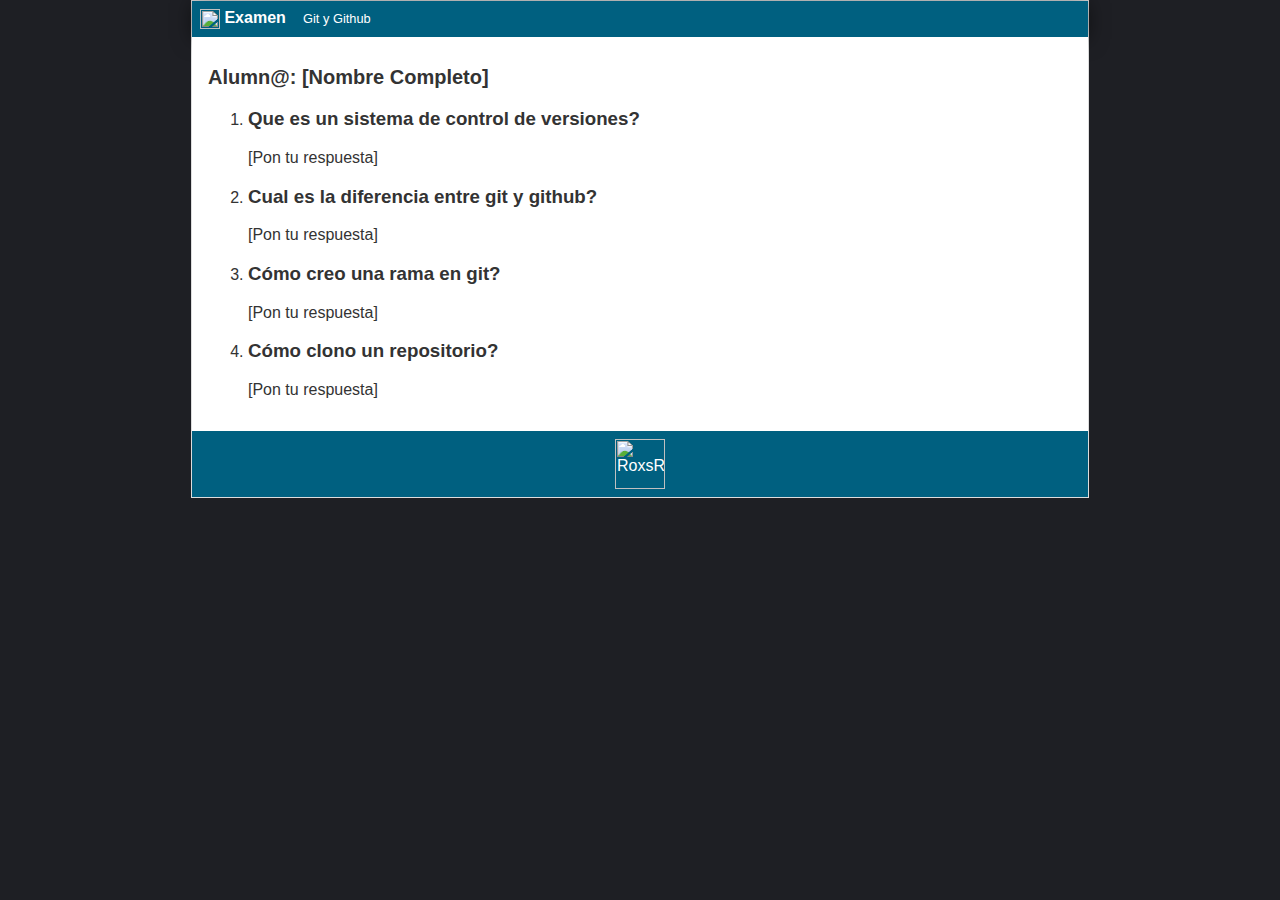
==== index.html @ c513e55c "Creación de Repositorio y Carga de Archivos" ====
<html>

<head>
    <meta charset="UTF-8">
    <title>.: Git en Equipo :.</title>
    <link rel="stylesheet" href="./css/styles.css" />
</head>

<body>
    <div id="container">
        <div id="cabecera">
            <img id="logo"
                src="https://cdn2.iconfinder.com/data/icons/seo-and-website/100/SEO_blog_optimation_article-64.png" />
            Examen
            <span id="tagline">Git y Github</span>
        </div>
        <div id="post">
            <h1>Alumn@: [Nombre Completo]</h1>
            <ol>
                <li>
                    <h3>Que es un sistema de control de versiones?</h3>
                    [Pon tu respuesta]
                </li>
                <li>
                    <h3>Cual es la diferencia entre git y github?</h3>
                    [Pon tu respuesta]
                </li>
                <li>
                    <h3>Cómo creo una rama en git?</h3>
                    [Pon tu respuesta]
                </li>
                <li>
                    <h3>Cómo clono un repositorio?</h3>
                    [Pon tu respuesta]
                </li>
            </ol>
        </div>
        <div id="footer">
            <img height="50" src="https://roxs.295devops.com/static/media/Upstream-8.fd5001b0a762ac84490c.png" alt="RoxsRoss">
        </div>
    </div>
</body>

</html>
---- css/styles.css ----
body
{
    background: #1e1f24;
    color: #333;
    text-align: center;
    font-family: Arial;
    font-size: 16px;
    margin: 0;
    padding: 0;
}

#cabecera
{
    background: #006080;
    box-shadow: 0px 2px 20px 0px rgba(0,0,0,0.5);
    color: white;
    font-weight: bold;
    margin: 0;
    padding: 0.5em;
}

#cabecera #logo
{
    width: 20px;
    vertical-align: middle;
}

#cabecera #tagline
{
    padding: 0 0 0 1em;
    font-weight: normal;
    font-size: 0.8em;
}

#container
{
    width: 70%;
    padding: 0;
    text-align: left;
    border: 1px solid #DDD;
    margin: 0 auto;
}

#container h1
{
    font-size: 20px;
}
#post
{
    background: white;
    padding: 1em;
}

#footer
{
    background: #006080;
    color: white;
    text-align: center;
    padding: 0.5em;
}
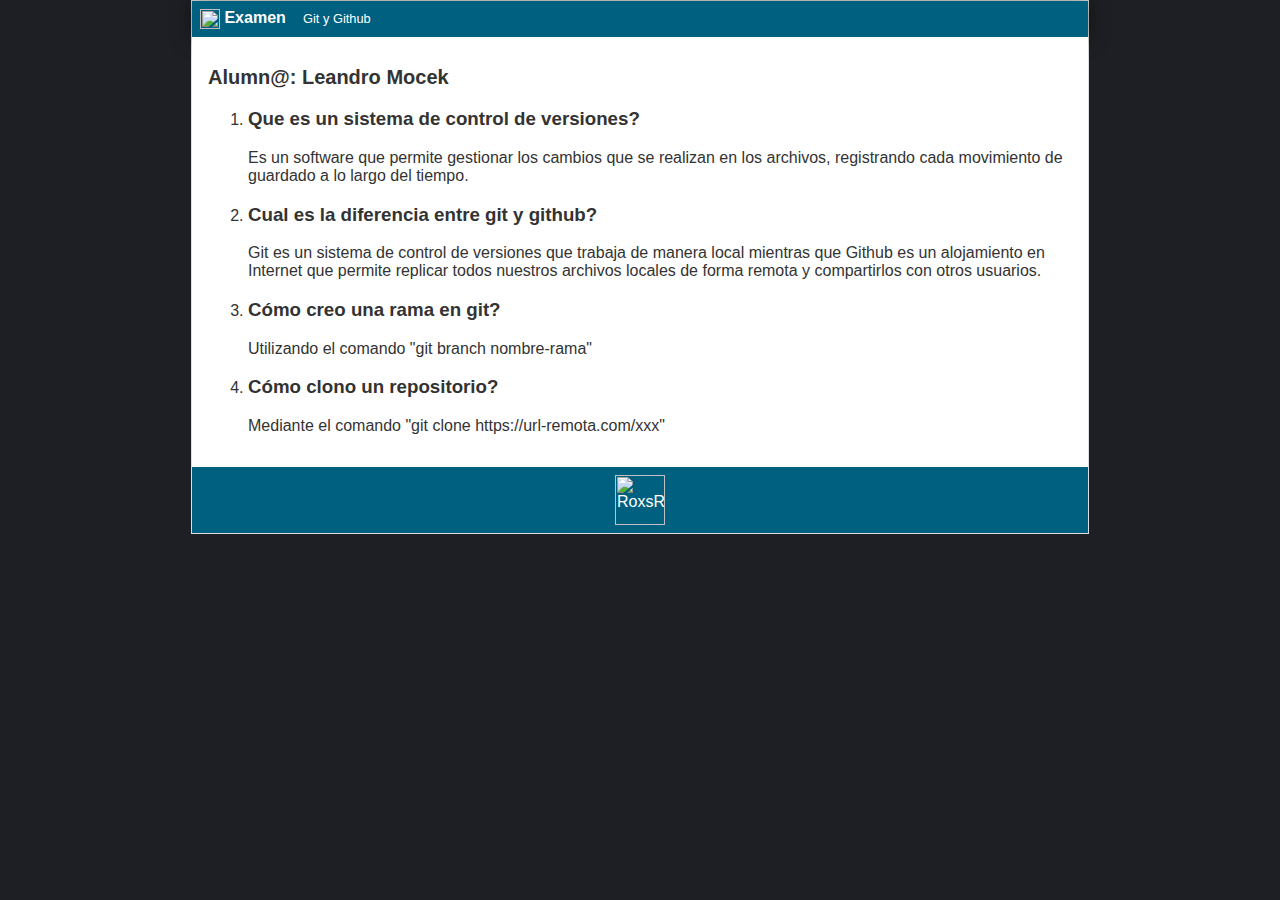
==== commit c9d8f199: "Subo mi index.html" ====
--- a/index.html
+++ b/index.html
@@ -15,23 +15,23 @@
             <span id="tagline">Git y Github</span>
         </div>
         <div id="post">
-            <h1>Alumn@: [Nombre Completo]</h1>
+            <h1>Alumn@: Leandro Mocek</h1>
             <ol>
                 <li>
                     <h3>Que es un sistema de control de versiones?</h3>
-                    [Pon tu respuesta]
+                    Es un software que permite gestionar los cambios que se realizan en los archivos, registrando cada movimiento de guardado a lo largo del tiempo.
                 </li>
                 <li>
                     <h3>Cual es la diferencia entre git y github?</h3>
-                    [Pon tu respuesta]
+                    Git es un sistema de control de versiones que trabaja de manera local mientras que Github es un alojamiento en Internet que permite replicar todos nuestros archivos locales de forma remota y compartirlos con otros usuarios.
                 </li>
                 <li>
                     <h3>Cómo creo una rama en git?</h3>
-                    [Pon tu respuesta]
+                    Utilizando el comando "git branch nombre-rama" 
                 </li>
                 <li>
                     <h3>Cómo clono un repositorio?</h3>
-                    [Pon tu respuesta]
+                    Mediante el comando "git clone https://url-remota.com/xxx"
                 </li>
             </ol>
         </div>
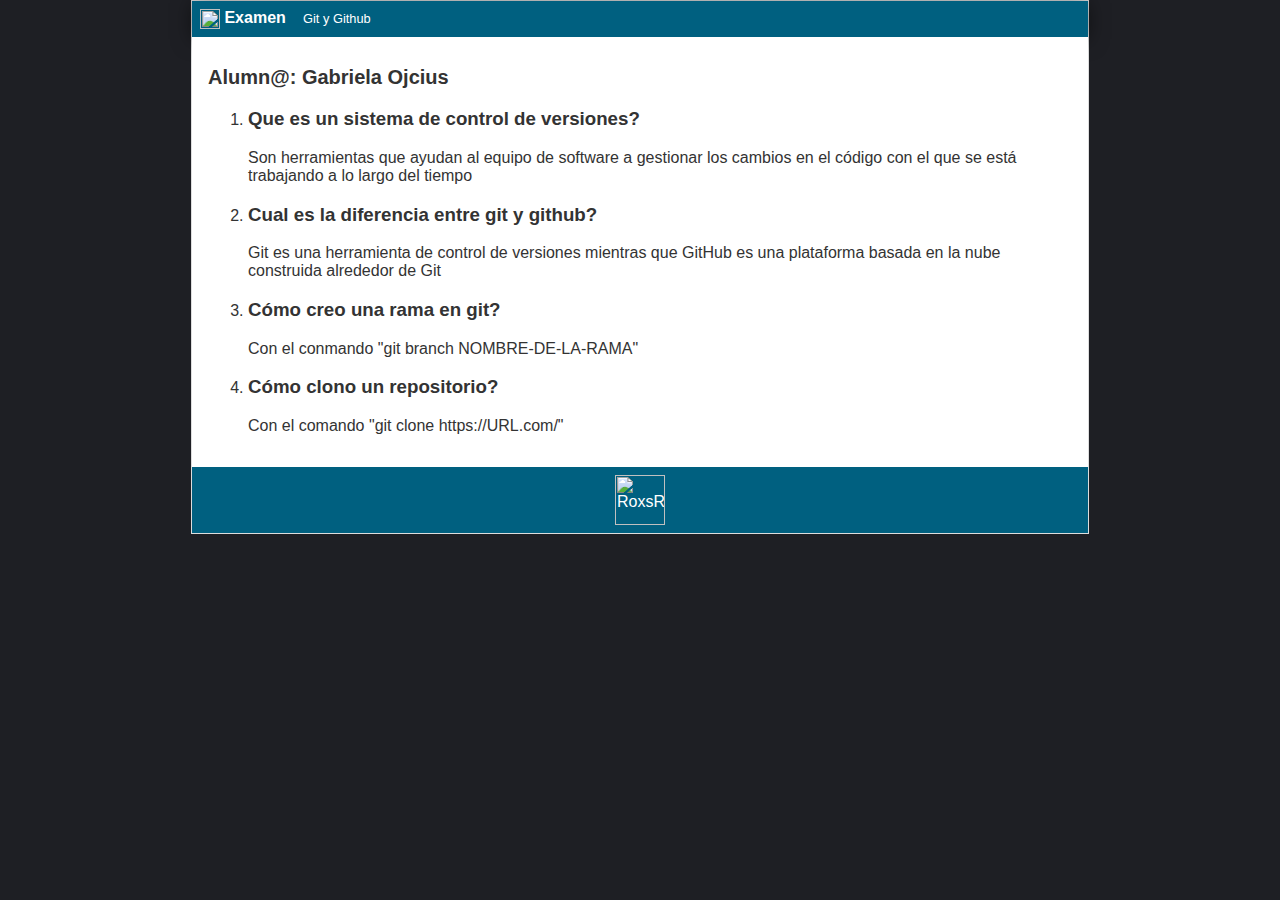
==== commit d8082dee: "Subo mi archivo index.html" ====
--- a/index.html
+++ b/index.html
@@ -15,23 +15,23 @@
             <span id="tagline">Git y Github</span>
         </div>
         <div id="post">
-            <h1>Alumn@: Leandro Mocek</h1>
+            <h1>Alumn@: Gabriela Ojcius </h1>
             <ol>
                 <li>
                     <h3>Que es un sistema de control de versiones?</h3>
-                    Es un software que permite gestionar los cambios que se realizan en los archivos, registrando cada movimiento de guardado a lo largo del tiempo.
+                    Son herramientas que ayudan al equipo de software a gestionar los cambios en el código con el que se está trabajando a lo largo del tiempo
                 </li>
                 <li>
                     <h3>Cual es la diferencia entre git y github?</h3>
-                    Git es un sistema de control de versiones que trabaja de manera local mientras que Github es un alojamiento en Internet que permite replicar todos nuestros archivos locales de forma remota y compartirlos con otros usuarios.
+                    Git es una herramienta de control de versiones mientras que GitHub es una plataforma basada en la nube construida alrededor de Git
                 </li>
                 <li>
                     <h3>Cómo creo una rama en git?</h3>
-                    Utilizando el comando "git branch nombre-rama" 
+                    Con el conmando "git branch NOMBRE-DE-LA-RAMA"
                 </li>
                 <li>
                     <h3>Cómo clono un repositorio?</h3>
-                    Mediante el comando "git clone https://url-remota.com/xxx"
+                    Con el comando "git clone https://URL.com/"
                 </li>
             </ol>
         </div>
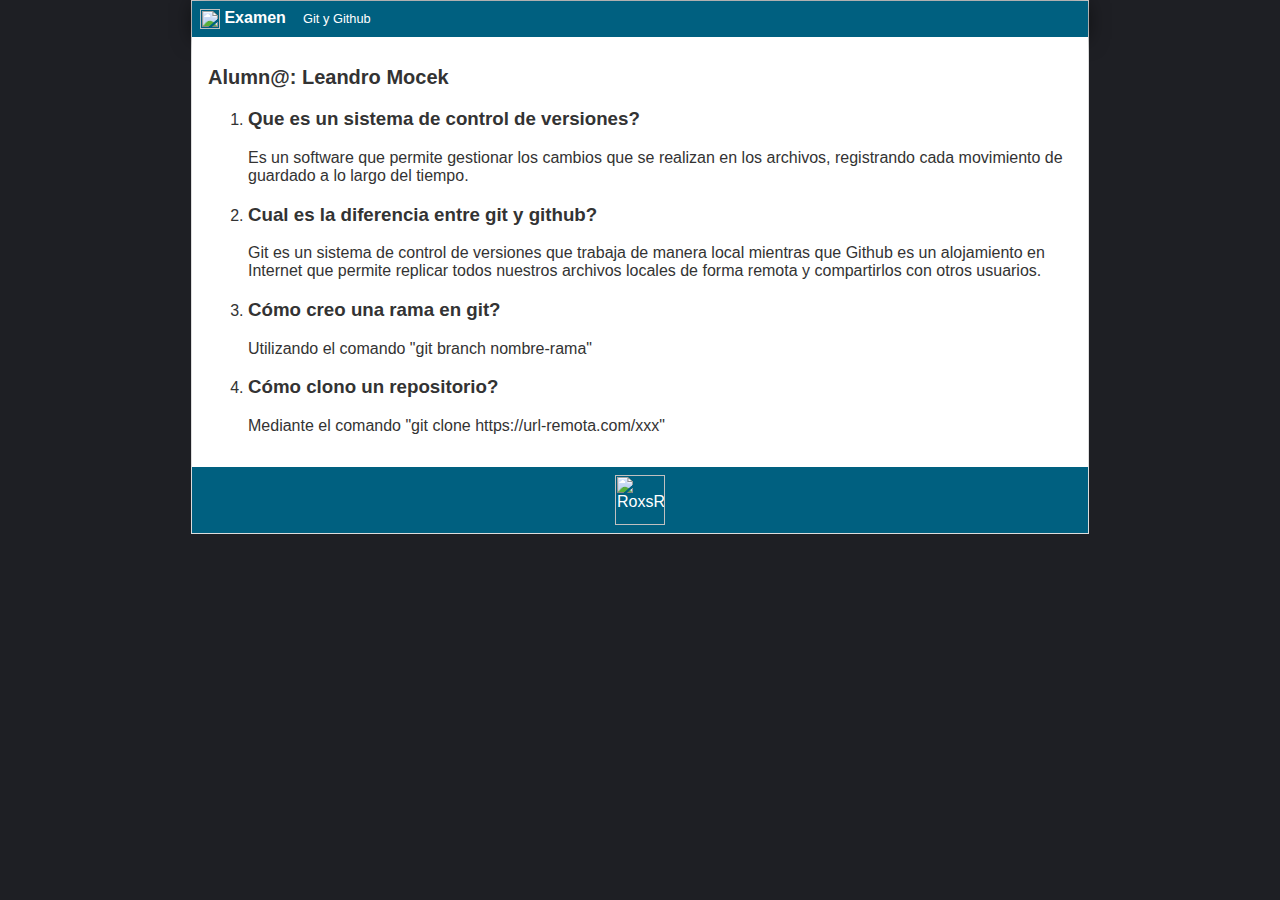
==== commit 041c0e8a: "Merge c9d8f19916cb2e3b26f2f32d6271675297c8818a into 9f4a444fcc837d5a78facfba4c8b8ddf7ab18cd9" ====
--- a/index.html
+++ b/index.html
@@ -15,23 +15,23 @@
             <span id="tagline">Git y Github</span>
         </div>
         <div id="post">
-            <h1>Alumn@: Gabriela Ojcius </h1>
+            <h1>Alumn@: Leandro Mocek</h1>
             <ol>
                 <li>
                     <h3>Que es un sistema de control de versiones?</h3>
-                    Son herramientas que ayudan al equipo de software a gestionar los cambios en el código con el que se está trabajando a lo largo del tiempo
+                    Es un software que permite gestionar los cambios que se realizan en los archivos, registrando cada movimiento de guardado a lo largo del tiempo.
                 </li>
                 <li>
                     <h3>Cual es la diferencia entre git y github?</h3>
-                    Git es una herramienta de control de versiones mientras que GitHub es una plataforma basada en la nube construida alrededor de Git
+                    Git es un sistema de control de versiones que trabaja de manera local mientras que Github es un alojamiento en Internet que permite replicar todos nuestros archivos locales de forma remota y compartirlos con otros usuarios.
                 </li>
                 <li>
                     <h3>Cómo creo una rama en git?</h3>
-                    Con el conmando "git branch NOMBRE-DE-LA-RAMA"
+                    Utilizando el comando "git branch nombre-rama" 
                 </li>
                 <li>
                     <h3>Cómo clono un repositorio?</h3>
-                    Con el comando "git clone https://URL.com/"
+                    Mediante el comando "git clone https://url-remota.com/xxx"
                 </li>
             </ol>
         </div>
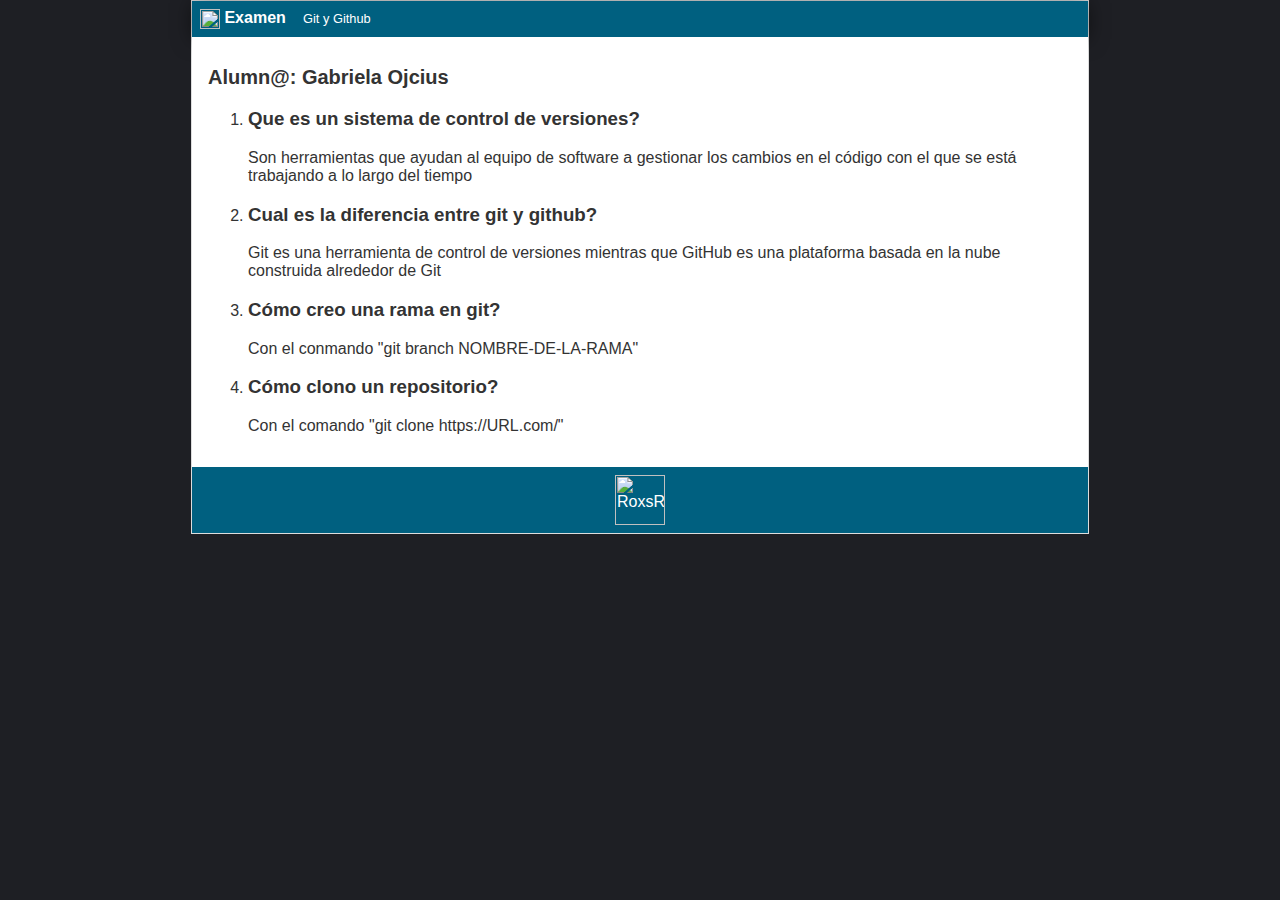
==== commit f1fd4496: "Merge d8082deeb142ff3f64a41891d59bc5b66ee9610a into 9f4a444fcc837d5a78facfba4c8b8ddf7ab18cd9" ====
--- a/index.html
+++ b/index.html
@@ -15,23 +15,23 @@
             <span id="tagline">Git y Github</span>
         </div>
         <div id="post">
-            <h1>Alumn@: Leandro Mocek</h1>
+            <h1>Alumn@: Gabriela Ojcius </h1>
             <ol>
                 <li>
                     <h3>Que es un sistema de control de versiones?</h3>
-                    Es un software que permite gestionar los cambios que se realizan en los archivos, registrando cada movimiento de guardado a lo largo del tiempo.
+                    Son herramientas que ayudan al equipo de software a gestionar los cambios en el código con el que se está trabajando a lo largo del tiempo
                 </li>
                 <li>
                     <h3>Cual es la diferencia entre git y github?</h3>
-                    Git es un sistema de control de versiones que trabaja de manera local mientras que Github es un alojamiento en Internet que permite replicar todos nuestros archivos locales de forma remota y compartirlos con otros usuarios.
+                    Git es una herramienta de control de versiones mientras que GitHub es una plataforma basada en la nube construida alrededor de Git
                 </li>
                 <li>
                     <h3>Cómo creo una rama en git?</h3>
-                    Utilizando el comando "git branch nombre-rama" 
+                    Con el conmando "git branch NOMBRE-DE-LA-RAMA"
                 </li>
                 <li>
                     <h3>Cómo clono un repositorio?</h3>
-                    Mediante el comando "git clone https://url-remota.com/xxx"
+                    Con el comando "git clone https://URL.com/"
                 </li>
             </ol>
         </div>
